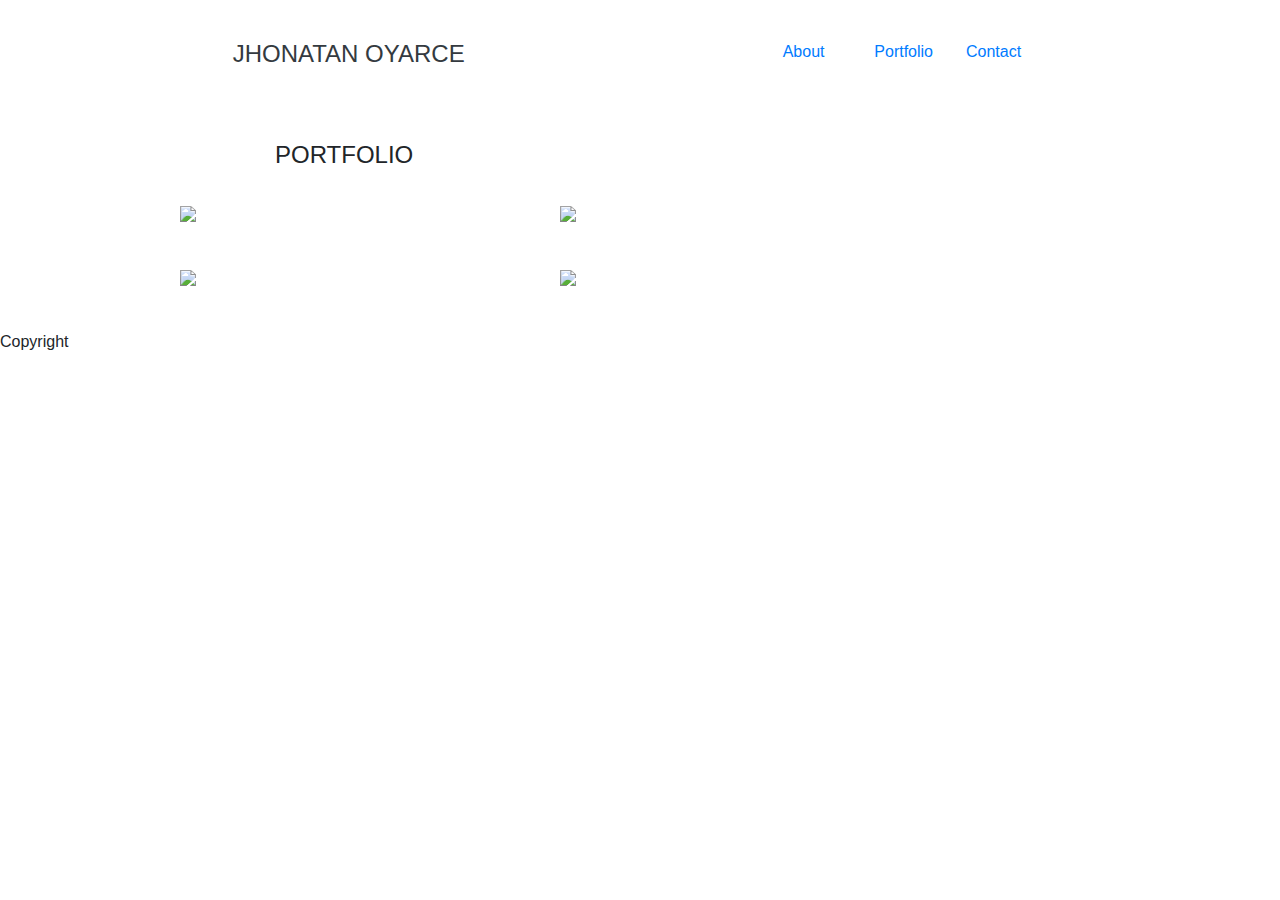
==== Portfolio.html @ 0747c2e8 "ok" ====
<!DOCTYPE html>
<html lang="english">    
<link rel="stylesheet" href="https://stackpath.bootstrapcdn.com/bootstrap/4.3.1/css/bootstrap.min.css" integrity="sha384-ggOyR0iXCbMQv3Xipma34MD+dH/1fQ784/j6cY/iJTQUOhcWr7x9JvoRxT2MZw1T" crossorigin="anonymous">
<link rel="stylesheet" type="text/css" href="C:\Users\c4424\Desktop\Bootstrap-Portfolio\style.css">

<title>PORTFOLIO</title> 

<br>
<body>
<div class="container">

    <ul class="page-header">
      
    <div class="row">

        <div class="col-md-1">
          <div class="p-3 mb-2 bg-white text-dark"></div>
        </div>

        <div class="col-md-6">
          <div class="p-3 mb-2 bg-white text-dark"><h4>JHONATAN OYARCE</h4></div>
        </div>

        <div class="col-md-1">
            <div class="p-3 mb-2 bg-white text-dark"><a href="index.html">About</a></div>
        </div>

        <div class="col-md-1">
            <div class="p-3 mb-2 bg-white text-dark"><a href="portfolio.html">Portfolio</a></div>
        </div>

        <div class="col-md-1">
            <div class="p-3 mb-2 bg-white text-dark"><a href="Contact.html">Contact</a></div>
        </div>
        
        <div class="col-md-2"></div>
    </div> 
    </ul>
    <br>
  
    <div class="row">
      <div class="col-md-2"></div>
      <div class="col-md-3"><h4>PORTFOLIO</h4></div>   
    </div>
    <br>

    <div class="row">
        <div class="col-md-1"></div>
        <div class="col-md-4"><p><img src="C:\Users\c4424\Desktop\Bootstrap-Portfolio\pic1.jpg";></img></div>  
        <div class="col-md-4"><p><img src="C:\Users\c4424\Desktop\Bootstrap-Portfolio\pic2.jpg";></img></div>  
        <div class="col-md-2"></div>
    </div>
    <br>

    <div class="row">
        <div class="col-md-1"></div>
        <div class="col-md-4"><p><img src="C:\Users\c4424\Desktop\Bootstrap-Portfolio\pic3.jpg";></img></div>  
        <div class="col-md-4"><p><img src="C:\Users\c4424\Desktop\Bootstrap-Portfolio\pic4.jpg";></img></div>  
        <div class="col-md-2"></div>
    </div>

</div>
</body>
<br>
<footer>
    Copyright
</footer>
    


</html>
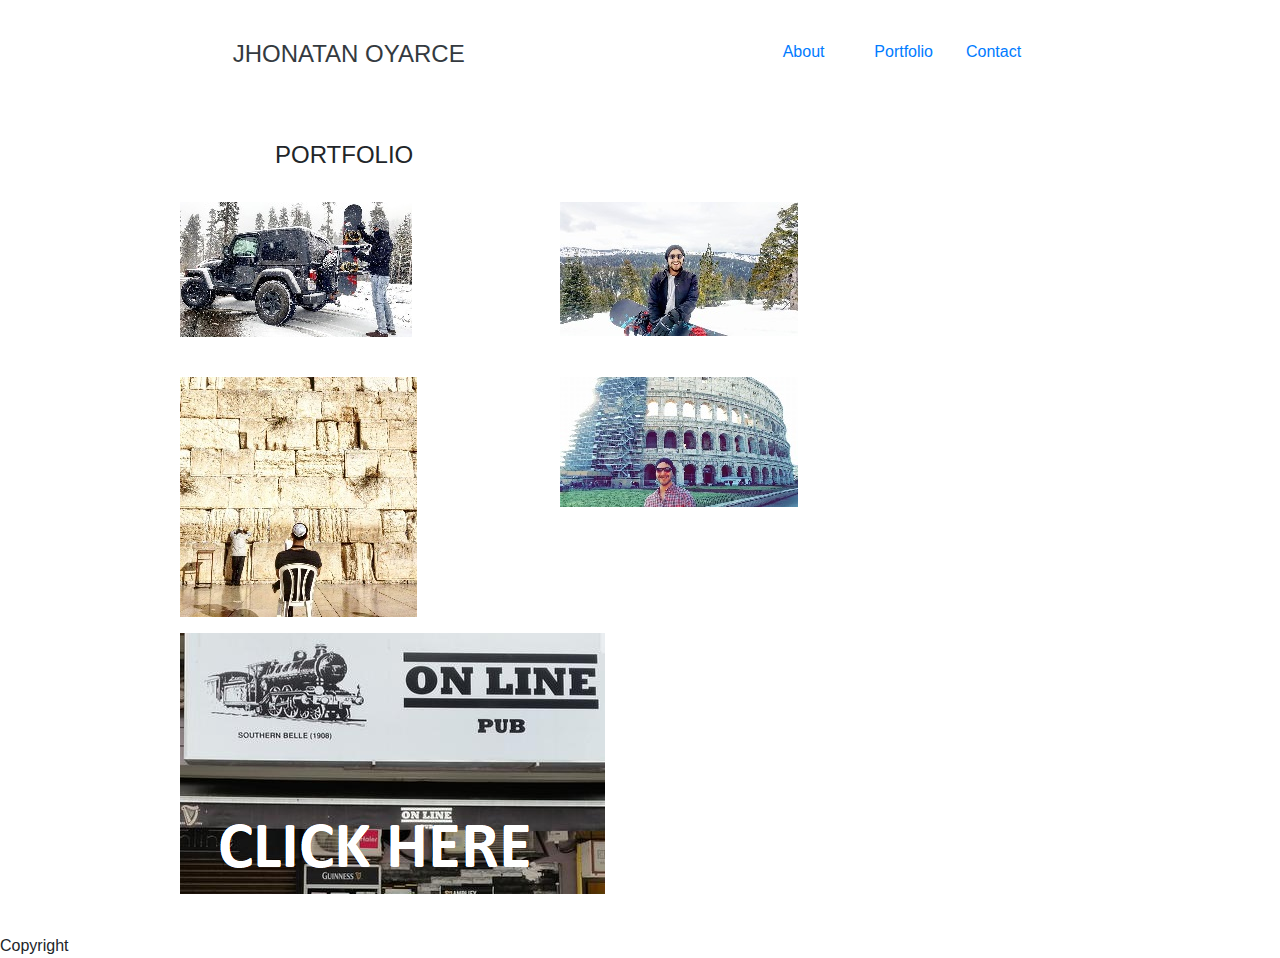
==== commit f29e44a3: "updates on portfolio" ====
--- a/Portfolio.html
+++ b/Portfolio.html
@@ -46,16 +46,22 @@
 
     <div class="row">
         <div class="col-md-1"></div>
-        <div class="col-md-4"><p><img src="C:\Users\c4424\Desktop\Bootstrap-Portfolio\pic1.jpg";></img></div>  
-        <div class="col-md-4"><p><img src="C:\Users\c4424\Desktop\Bootstrap-Portfolio\pic2.jpg";></img></div>  
+        <div class="col-md-4"><p><img src="pic1.jpg";></img></div>  
+        <div class="col-md-4"><p><img src="pic2.jpg";></img></div>  
         <div class="col-md-2"></div>
     </div>
     <br>
 
     <div class="row">
         <div class="col-md-1"></div>
-        <div class="col-md-4"><p><img src="C:\Users\c4424\Desktop\Bootstrap-Portfolio\pic3.jpg";></img></div>  
-        <div class="col-md-4"><p><img src="C:\Users\c4424\Desktop\Bootstrap-Portfolio\pic4.jpg";></img></div>  
+        <div class="col-md-4"><p><img src="pic3.jpg";></img></div>  
+        <div class="col-md-4"><p><img src="pic4.jpg";></img></div>  
+        <div class="col-md-2"></div>
+    </div>
+
+    <div class="row">
+        <div class="col-md-1"></div>
+        <div class="col-md-4"><p><a href = https://github.com/c4424/bamazon><img src="online bar.png";></img></a></div>  
         <div class="col-md-2"></div>
     </div>
 
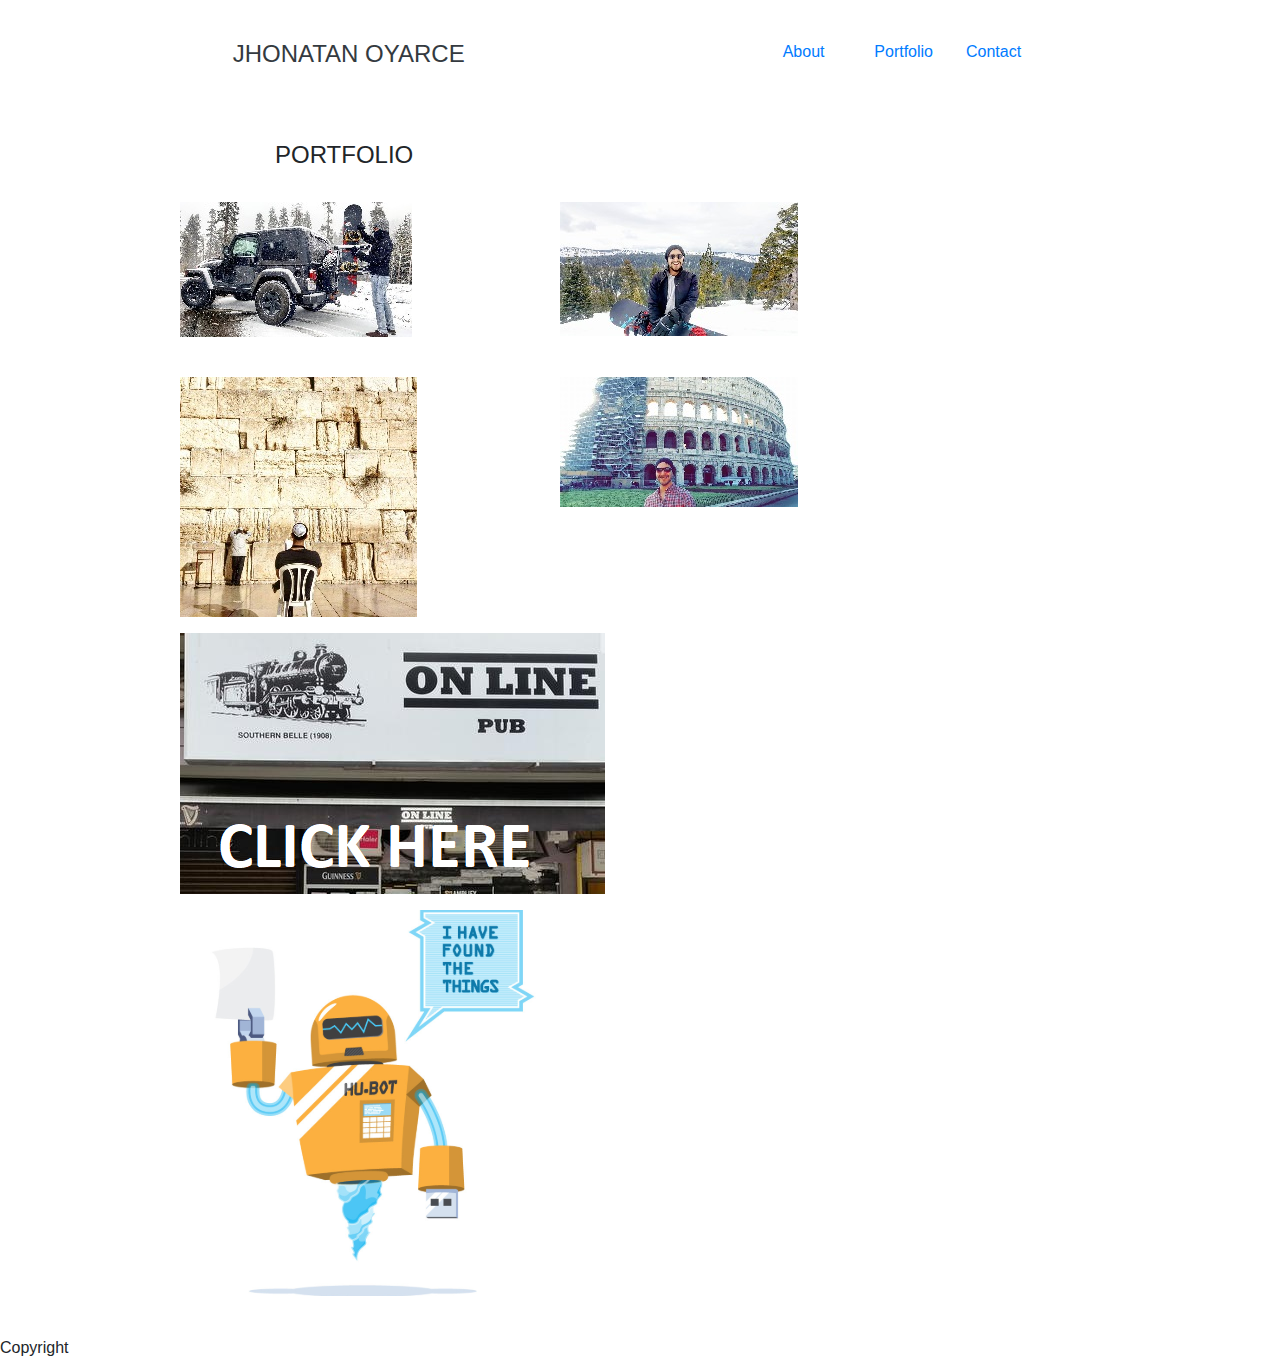
==== commit 13943f8e: "liri bot app added" ====
--- a/Portfolio.html
+++ b/Portfolio.html
@@ -61,7 +61,13 @@
 
     <div class="row">
         <div class="col-md-1"></div>
-        <div class="col-md-4"><p><a href = https://github.com/c4424/bamazon><img src="online bar.png";></img></a></div>  
+        <div class="col-md-4"><p><a href = https://github.com/c4424/bamazon><img src="onlinebar.png";></img></a></div>  
+        <div class="col-md-2"></div>
+    </div>
+
+    <div class="row">
+        <div class="col-md-1"></div>
+        <div class="col-md-4"><p><a href = https://github.com/c4424/liri-node-app><img src="liribot.png";></img></a></div>  
         <div class="col-md-2"></div>
     </div>
 
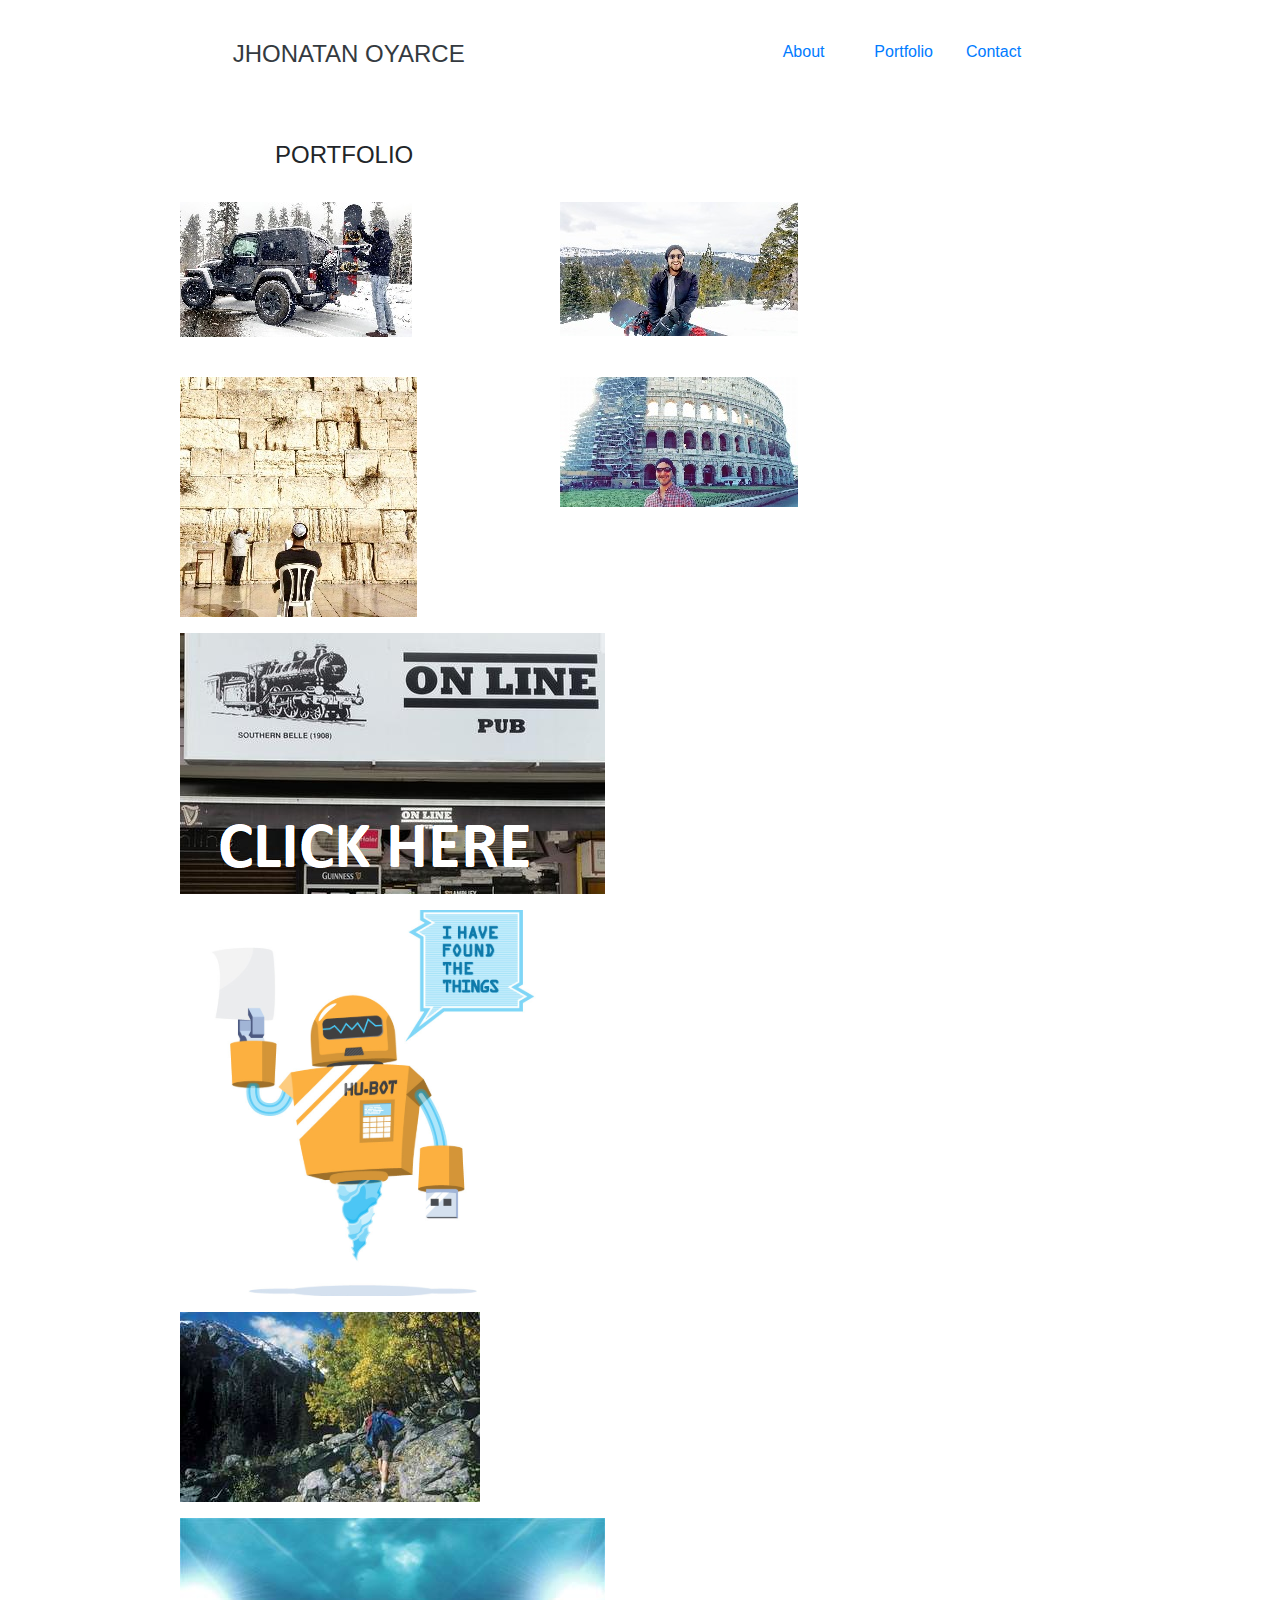
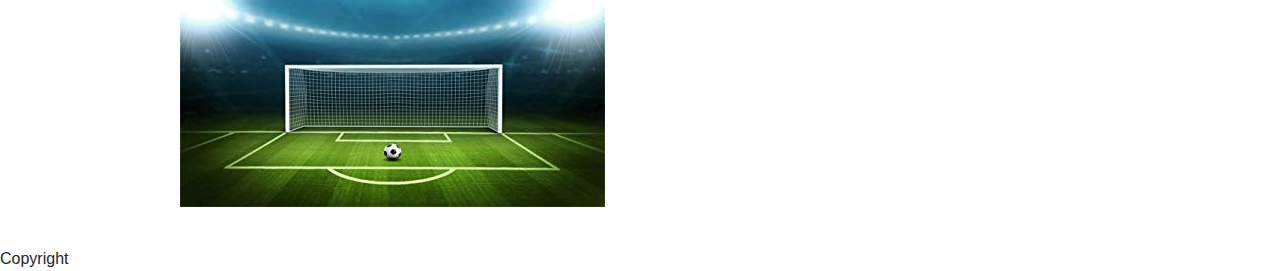
==== commit e426100a: "new stuff" ====
--- a/Portfolio.html
+++ b/Portfolio.html
@@ -71,6 +71,18 @@
         <div class="col-md-2"></div>
     </div>
 
+    <div class="row">
+        <div class="col-md-1"></div>
+        <div class="col-md-4"><p><a href = https://github.com/jdver/Project-1><img src="hiking.jpg";></img></a></div>  
+        <div class="col-md-2"></div>
+    </div>
+
+    <div class="row">
+        <div class="col-md-1"></div>
+        <div class="col-md-4"><p><a href = https://github.com/aljoker2001/Project2><img src="coach.jpg";></img></a></div>  
+        <div class="col-md-2"></div>
+    </div>
+
 </div>
 </body>
 <br>
